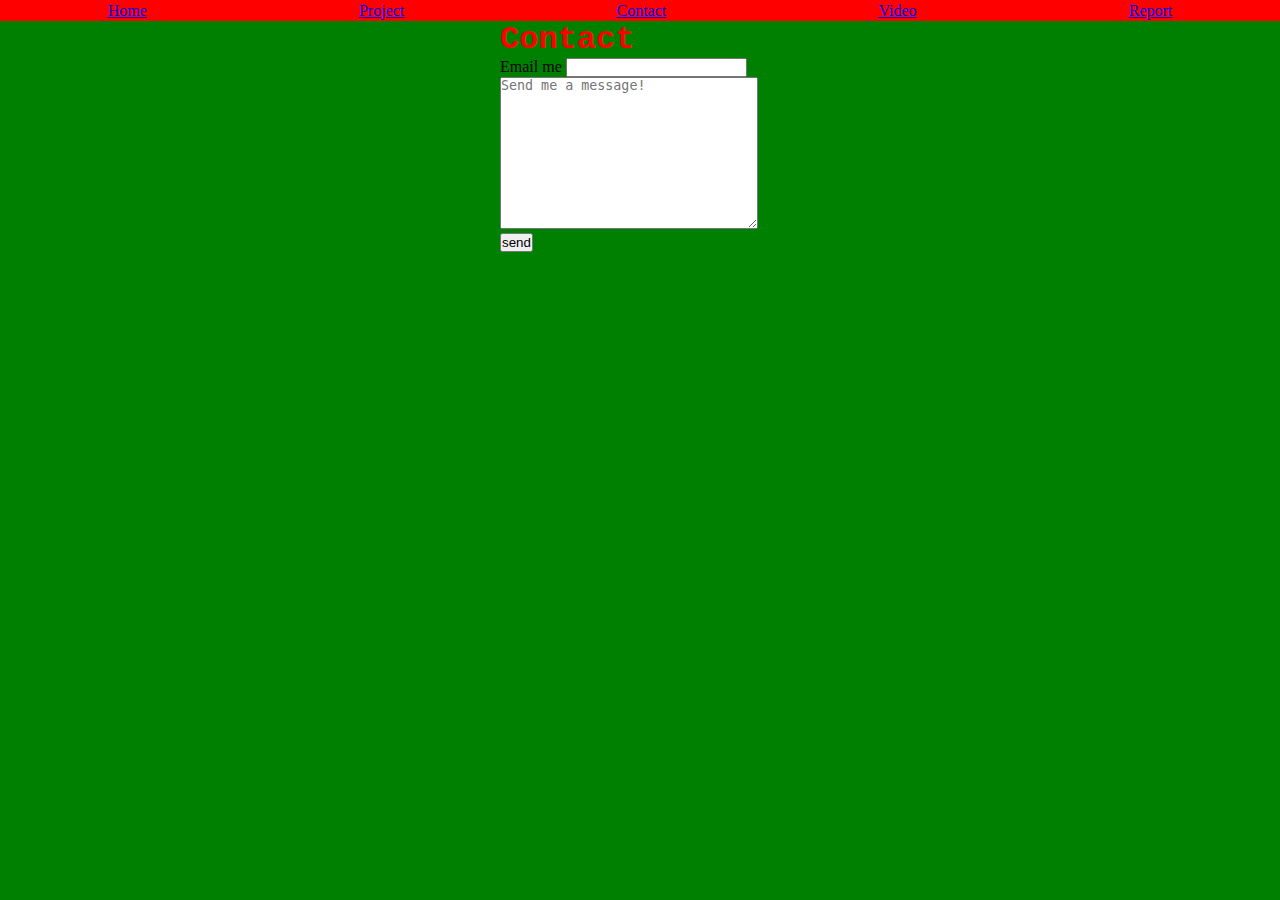
==== Contact Page/contact.html @ 71f2840b "styling my forms part 1" ====
<!DOCTYPE html>
<html lang="en">
<head>
    <meta charset="UTF-8">
    <meta name="viewport" content="width=device-width, initial-scale=1.0">
    <link rel="stylesheet" href="desktop5.css">
    <link rel="stylesheet" href="master4.css">
    <link rel="stylesheet" href="mobile3.css" media="screen and (max-width: 800px)">
    <nav>
        <ul>
            <li>
                <a href="file:///E:/UON/University/2nd%20Semester/Web%20Development/Assignment%201/Index%20Page/index.html">Home</a>
                <a href="file:///E:/UON/University/2nd%20Semester/Web%20Development/Assignment%201/Project%20Page/project.html">Project</a>
                <a href="file:///E:/UON/University/2nd%20Semester/Web%20Development/Assignment%201/Contact%20Page/contact.html">Contact</a>
                <a href="file:///E:/UON/University/2nd%20Semester/Web%20Development/Assignment%201/Video%20Page/video.html">Video</a>
                <a href="file:///E:/UON/University/2nd%20Semester/Web%20Development/Assignment%201/Report%20Page/report.html">Report</a>
            </li>
        </ul>
    </nav>
    <title>Contact</title>
</head>
<body id="clicked">
    <main>
        <a href="#clicked" class="showNav on"></a>
        <a href="#" class="showNav off"></a>
        <h1>Contact</h1>

        <form action="#" method="get">
            
            <form action="#" method="get">
                
            <label for="myInput">Email me</label>
            <input type="text" name="myInput">
            
            <textarea name="myTextArea" cols="30" rows="10" placeholder="Send me a message!"></textarea>
            <label for="myTextArea"></label>
    
            <input type="submit" value="send">
        </form>
    </main>
</body>
</html>
---- Contact Page/desktop5.css ----
* {
    margin: 0;
    padding: 0;
}

nav {
    background-color: red;
    padding: 0.1em;
}

nav ul li {
    list-style: none;
    display: flex;
    justify-content: space-around;
    text-align: center;
}
---- Contact Page/master4.css ----
body {
    background-color: green;
    display: grid;
    grid-template-columns: 50% 50%;
    grid-template-rows: auto;
    grid-template-areas:
    "nav nav"
    "main main"
}

main {
    margin-inline: 500px;
    grid-area: main;
}

nav {
    grid-area: nav;
}

header {
    font-family: 'Courier New', Courier, monospace;
    color: red;
}

h1 {
    font-family: 'Courier New', Courier, monospace;
    color: red;
}

p {
    font-family: 'Courier New', Courier, monospace;
    color: red;
}

input::placeholder {
    color: red;
}
---- Contact Page/mobile3.css ----
body {
    background-color: green;
    display: grid;
    grid-template-columns: 100%;
    grid-template-rows: auto;
    grid-template-areas:
    "nav"
    "main"
}

main {
    grid-area: main;
    margin-inline: 0px;
}

nav {
    grid-area: nav;
}

.showNav {
    height: 0.8em;
    width: 1.25em;
    display: block;
    border-top: 0.2em solid white;
    border-bottom: 0.2em solid white;
}

.showNav::before {
    content: '';
    position: absolute;
    width: 1.25em;
    margin-top: 0.3em;
    border-top: 0.2em solid #fff;
}

nav {
    display: none;
    background-color: red;
    position: fixed;
    top: 0;
    left: 50%;
    width: 50%;
    height: 100vh;
}

#clicked .on {
    display: block;
}

#clicked .off {
    display: none;
}

#clicked:target .on {
    display: none;
}

#clicked:target .off {
    display: block;
}

#clicked:target nav {
    display: block;
}
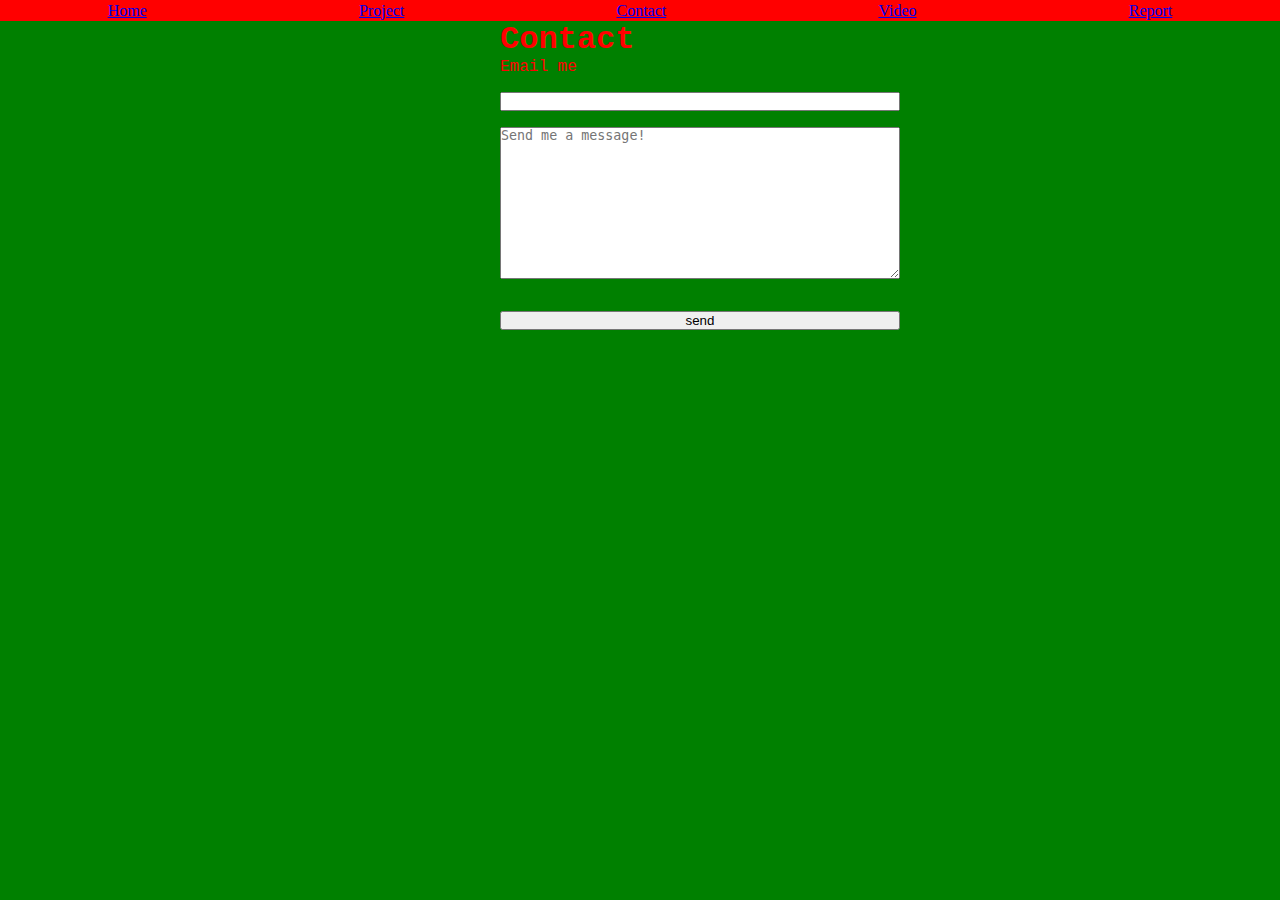
==== commit 6aea8aa9: "styling contact page part 2" ====
--- a/Contact Page/contact.html
+++ b/Contact Page/contact.html
@@ -29,7 +29,7 @@
             
             <form action="#" method="get">
                 
-            <label for="myInput">Email me</label>
+            <p>Email me</p>
             <input type="text" name="myInput">
             
             <textarea name="myTextArea" cols="30" rows="10" placeholder="Send me a message!"></textarea>
--- a/Contact Page/master4.css
+++ b/Contact Page/master4.css
@@ -4,8 +4,8 @@
     grid-template-columns: 50% 50%;
     grid-template-rows: auto;
     grid-template-areas:
-    "nav nav"
-    "main main"
+        "nav nav"
+        "main main"
 }
 
 main {
@@ -32,6 +32,14 @@
     color: red;
 }
 
-input::placeholder {
-    color: red;
+form {
+    display: grid;
+    grid-template-columns: 100%;
+    align-items: center;
+    row-gap: 1em;
+    width: 400px;
+}
+
+input [type="submit"] {
+    grid-column: 1/3;
 }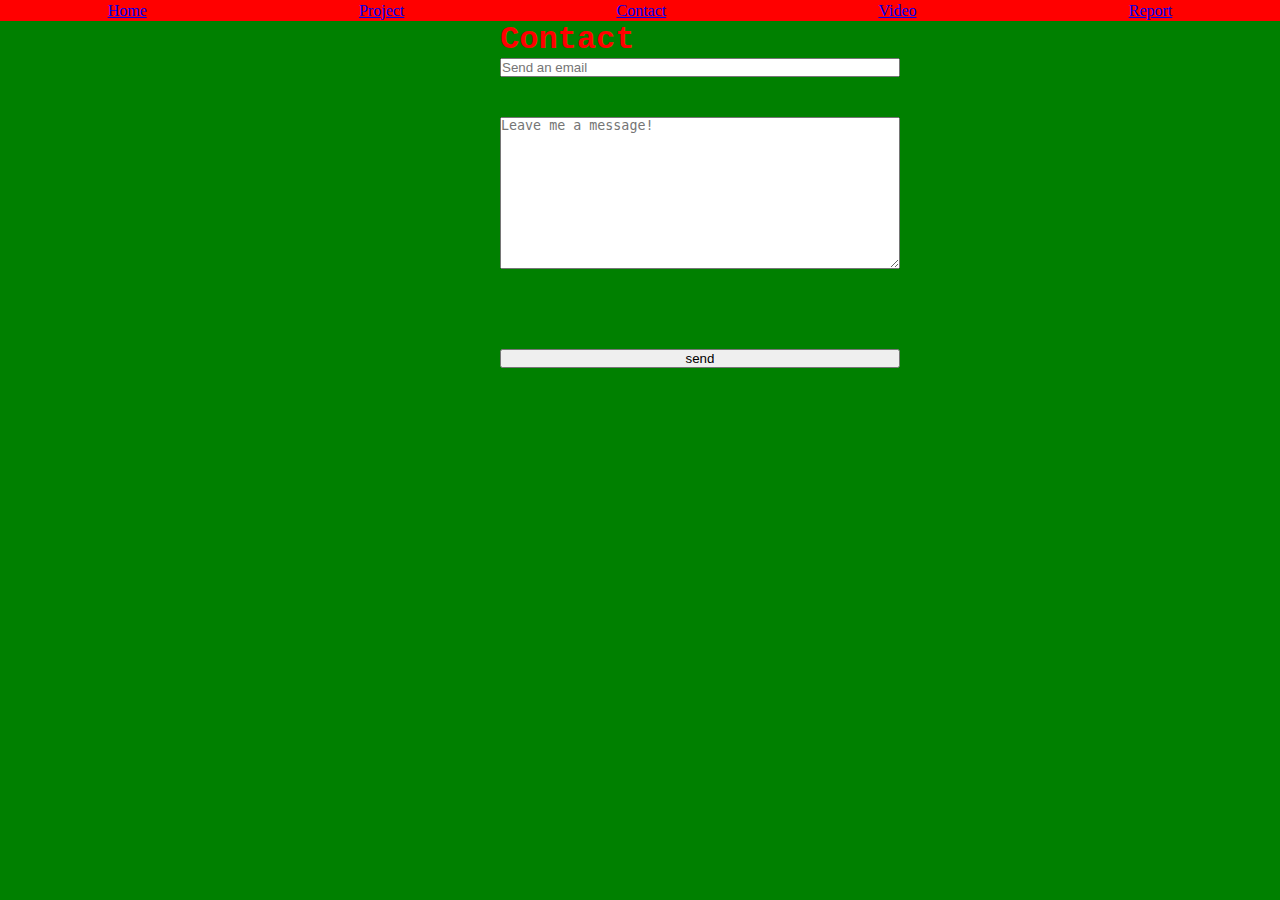
==== commit 40c0428c: "change margins on contact" ====
--- a/Contact Page/contact.html
+++ b/Contact Page/contact.html
@@ -28,11 +28,11 @@
         <form action="#" method="get">
             
             <form action="#" method="get">
-                
-            <p>Email me</p>
-            <input type="text" name="myInput">
+
+
+            <input type="text" name="myInput" placeholder="Send an email">
             
-            <textarea name="myTextArea" cols="30" rows="10" placeholder="Send me a message!"></textarea>
+            <textarea name="myTextArea" cols="30" rows="10" placeholder="Leave me a message!"></textarea>
             <label for="myTextArea"></label>
     
             <input type="submit" value="send">
--- a/Contact Page/master4.css
+++ b/Contact Page/master4.css
@@ -36,7 +36,7 @@
     display: grid;
     grid-template-columns: 100%;
     align-items: center;
-    row-gap: 1em;
+    row-gap: 2.5em;
     width: 400px;
 }
 
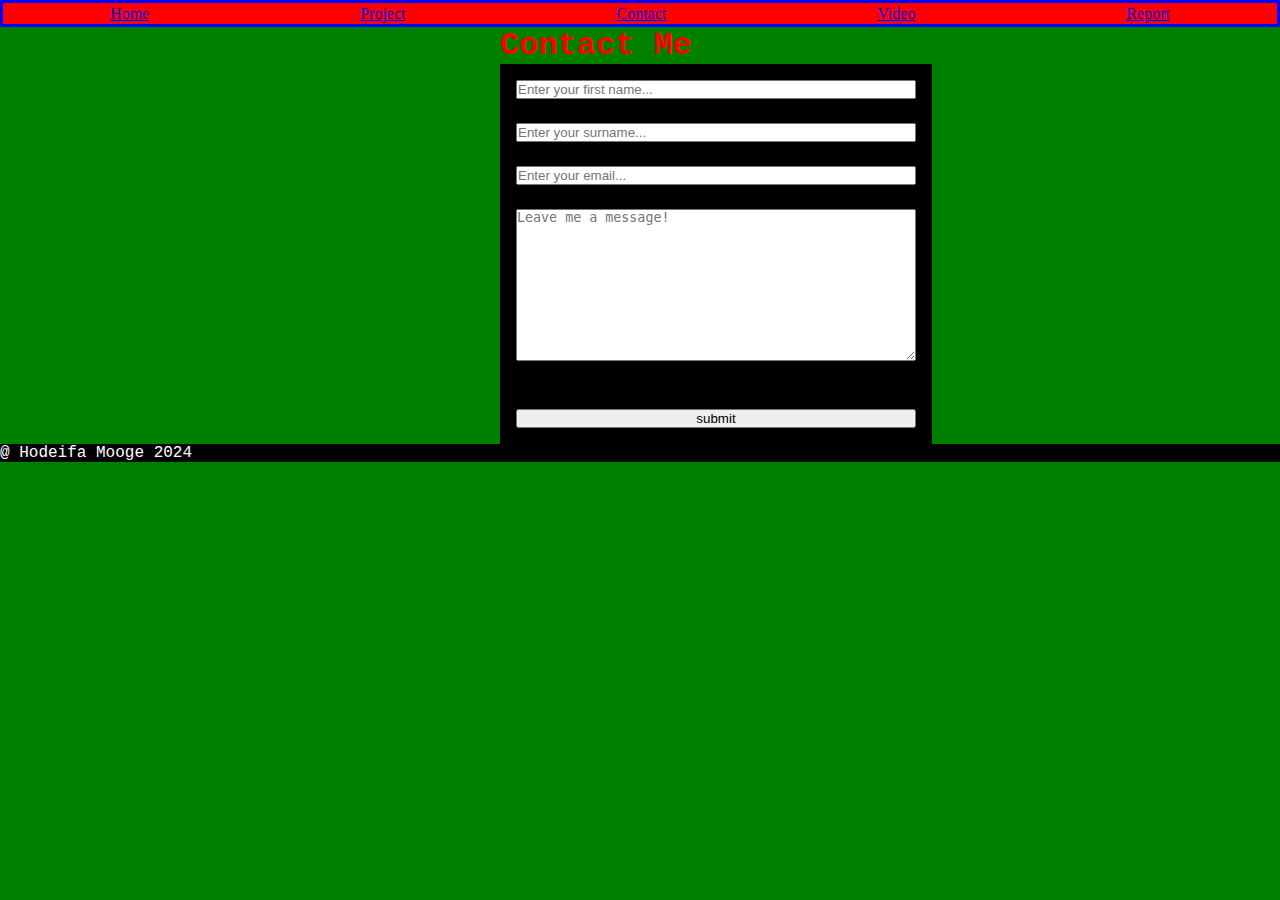
==== commit 22c1ed57: "add detail to the forms on contact page" ====
--- a/Contact Page/contact.html
+++ b/Contact Page/contact.html
@@ -23,20 +23,24 @@
     <main>
         <a href="#clicked" class="showNav on"></a>
         <a href="#" class="showNav off"></a>
-        <h1>Contact</h1>
+        <h1>Contact Me</h1>
 
         <form action="#" method="get">
             
             <form action="#" method="get">
 
+            <input type="text" name="myInput" placeholder="Enter your first name...">
 
-            <input type="text" name="myInput" placeholder="Send an email">
+            <input type="text" name="myInput" placeholder="Enter your surname...">
+                
+            <input type="text" name="myInput" placeholder="Enter your email...">
             
             <textarea name="myTextArea" cols="30" rows="10" placeholder="Leave me a message!"></textarea>
             <label for="myTextArea"></label>
-    
-            <input type="submit" value="send">
+
+            <input type="submit" value="submit">
         </form>
     </main>
+    <footer>@ Hodeifa Mooge 2024</footer>
 </body>
 </html>--- a/Contact Page/desktop5.css
+++ b/Contact Page/desktop5.css
@@ -5,6 +5,7 @@
 
 nav {
     background-color: red;
+    border: solid blue;
     padding: 0.1em;
 }
 
--- a/Contact Page/master4.css
+++ b/Contact Page/master4.css
@@ -6,6 +6,7 @@
     grid-template-areas:
         "nav nav"
         "main main"
+        "footer footer"
 }
 
 main {
@@ -15,6 +16,14 @@
 
 nav {
     grid-area: nav;
+}
+
+footer {
+    font-family: 'Courier New', Courier, monospace;
+    background-color: black;
+    color: white;
+    display: block;
+    grid-area: footer;
 }
 
 header {
@@ -36,8 +45,10 @@
     display: grid;
     grid-template-columns: 100%;
     align-items: center;
-    row-gap: 2.5em;
+    row-gap: 1.5em;
     width: 400px;
+    background-color: black;
+    padding: 1em;
 }
 
 input [type="submit"] {
--- a/Contact Page/mobile3.css
+++ b/Contact Page/mobile3.css
@@ -4,8 +4,9 @@
     grid-template-columns: 100%;
     grid-template-rows: auto;
     grid-template-areas:
-    "nav"
-    "main"
+        "nav"
+        "main"
+        "footer"
 }
 
 main {
@@ -15,6 +16,13 @@
 
 nav {
     grid-area: nav;
+}
+
+footer {
+    font-family: 'Courier New', Courier, monospace;
+    background-color: black;
+    color: white;
+    display: block;
 }
 
 .showNav {
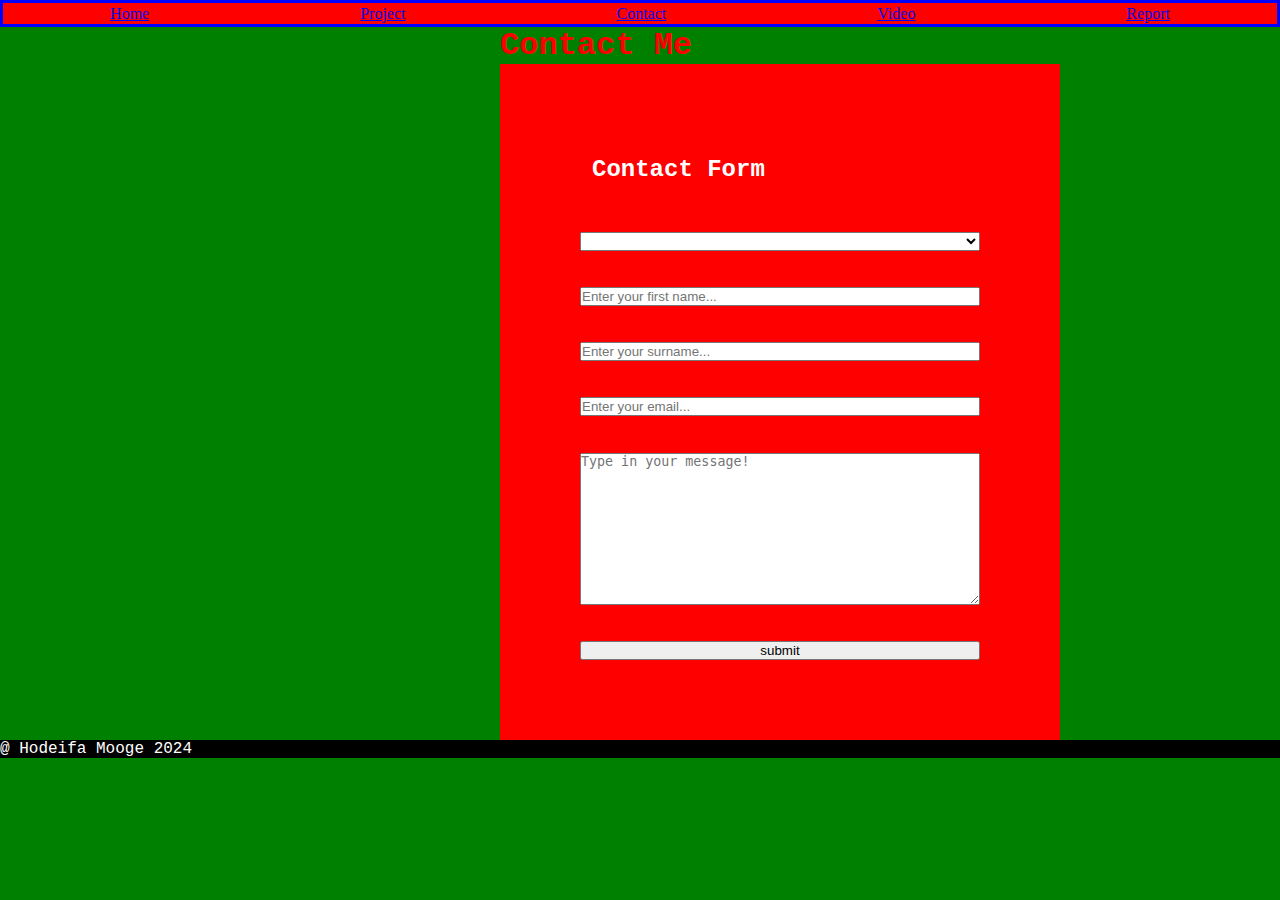
==== commit ea5ddcf2: "finalizing contact form" ====
--- a/Contact Page/contact.html
+++ b/Contact Page/contact.html
@@ -28,6 +28,10 @@
         <form action="#" method="get">
             
             <form action="#" method="get">
+                <h2>Contact Form</h2>
+            <select name="Title" name="Title">
+                
+            </select>
 
             <input type="text" name="myInput" placeholder="Enter your first name...">
 
@@ -35,8 +39,7 @@
                 
             <input type="text" name="myInput" placeholder="Enter your email...">
             
-            <textarea name="myTextArea" cols="30" rows="10" placeholder="Leave me a message!"></textarea>
-            <label for="myTextArea"></label>
+            <textarea name="myTextArea" cols="30" rows="10" placeholder="Type in your message!"></textarea>
 
             <input type="submit" value="submit">
         </form>
--- a/Contact Page/master4.css
+++ b/Contact Page/master4.css
@@ -36,6 +36,12 @@
     color: red;
 }
 
+h2 {
+    font-family: 'Courier New', Courier, monospace;
+    color: white;
+    margin: 0.5em;
+}
+
 p {
     font-family: 'Courier New', Courier, monospace;
     color: red;
@@ -45,12 +51,12 @@
     display: grid;
     grid-template-columns: 100%;
     align-items: center;
-    row-gap: 1.5em;
+    row-gap: 2.27em;
     width: 400px;
-    background-color: black;
-    padding: 1em;
+    background-color: red;
+    padding: 5em;
 }
 
 input [type="submit"] {
-    grid-column: 1/3;
+    grid-column: 1;
 }--- a/Contact Page/mobile3.css
+++ b/Contact Page/mobile3.css
@@ -23,6 +23,16 @@
     background-color: black;
     color: white;
     display: block;
+}
+
+form {
+    display: grid;
+    grid-template-columns: 100%;
+    align-items: center;
+    row-gap: 1em;
+    width: 400px;
+    background-color: red;
+    padding: 1em;
 }
 
 .showNav {
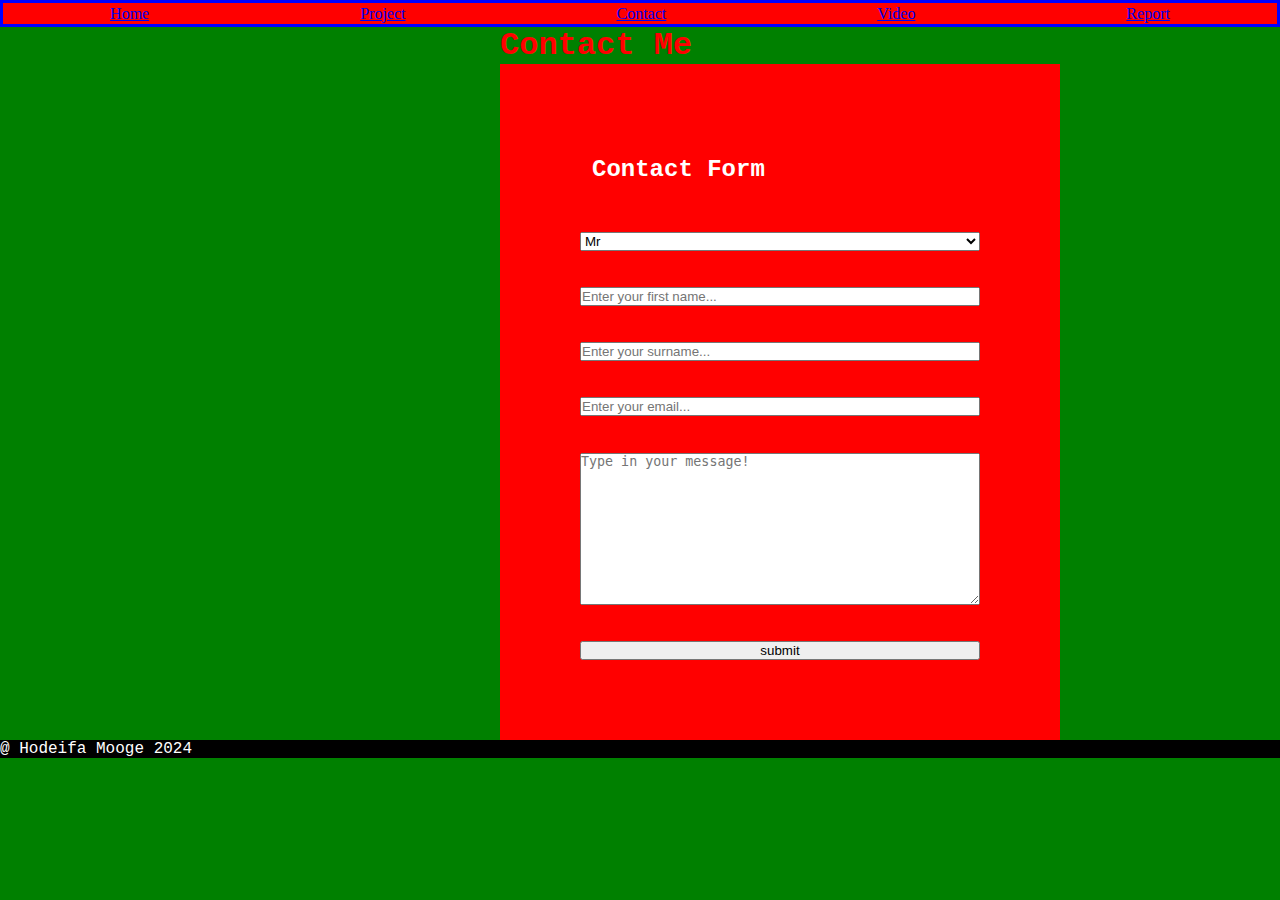
==== commit c78d9ca5: "format contact page" ====
--- a/Contact Page/contact.html
+++ b/Contact Page/contact.html
@@ -1,49 +1,60 @@
 <!DOCTYPE html>
 <html lang="en">
+
 <head>
     <meta charset="UTF-8">
     <meta name="viewport" content="width=device-width, initial-scale=1.0">
     <link rel="stylesheet" href="desktop5.css">
     <link rel="stylesheet" href="master4.css">
     <link rel="stylesheet" href="mobile3.css" media="screen and (max-width: 800px)">
+    <title>Contact</title>
+</head>
+
+<body id="clicked">
     <nav>
         <ul>
             <li>
-                <a href="file:///E:/UON/University/2nd%20Semester/Web%20Development/Assignment%201/Index%20Page/index.html">Home</a>
-                <a href="file:///E:/UON/University/2nd%20Semester/Web%20Development/Assignment%201/Project%20Page/project.html">Project</a>
-                <a href="file:///E:/UON/University/2nd%20Semester/Web%20Development/Assignment%201/Contact%20Page/contact.html">Contact</a>
-                <a href="file:///E:/UON/University/2nd%20Semester/Web%20Development/Assignment%201/Video%20Page/video.html">Video</a>
-                <a href="file:///E:/UON/University/2nd%20Semester/Web%20Development/Assignment%201/Report%20Page/report.html">Report</a>
+                <a
+                    href="file:///E:/UON/University/2nd%20Semester/Web%20Development/Assignment%201/Index%20Page/index.html">Home</a>
+                <a
+                    href="file:///E:/UON/University/2nd%20Semester/Web%20Development/Assignment%201/Project%20Page/project.html">Project</a>
+                <a
+                    href="file:///E:/UON/University/2nd%20Semester/Web%20Development/Assignment%201/Contact%20Page/contact.html">Contact</a>
+                <a
+                    href="file:///E:/UON/University/2nd%20Semester/Web%20Development/Assignment%201/Video%20Page/video.html">Video</a>
+                <a
+                    href="file:///E:/UON/University/2nd%20Semester/Web%20Development/Assignment%201/Report%20Page/report.html">Report</a>
             </li>
         </ul>
     </nav>
-    <title>Contact</title>
-</head>
-<body id="clicked">
     <main>
         <a href="#clicked" class="showNav on"></a>
         <a href="#" class="showNav off"></a>
         <h1>Contact Me</h1>
 
         <form action="#" method="get">
-            
-            <form action="#" method="get">
+
+
                 <h2>Contact Form</h2>
-            <select name="Title" name="Title">
-                
-            </select>
+                <select name="Title">
+                    <option value="Mr">Mr</option>
+                    <option value="Mrs">Mrs</option>
+                    <option value="Ms">Ms</option>
+                    <option value="Dr">Dr</option>
+                </select>
 
-            <input type="text" name="myInput" placeholder="Enter your first name...">
+                <input type="text" name="myInput" placeholder="Enter your first name...">
 
-            <input type="text" name="myInput" placeholder="Enter your surname...">
-                
-            <input type="text" name="myInput" placeholder="Enter your email...">
-            
-            <textarea name="myTextArea" cols="30" rows="10" placeholder="Type in your message!"></textarea>
+                <input type="text" name="myInput" placeholder="Enter your surname...">
 
-            <input type="submit" value="submit">
-        </form>
+                <input type="text" name="myInput" placeholder="Enter your email...">
+
+                <textarea name="myTextArea" cols="30" rows="10" placeholder="Type in your message!"></textarea>
+
+                <input type="submit" value="submit">
+            </form>
     </main>
     <footer>@ Hodeifa Mooge 2024</footer>
 </body>
+
 </html>--- a/Contact Page/mobile3.css
+++ b/Contact Page/mobile3.css
@@ -18,6 +18,10 @@
     grid-area: nav;
 }
 
+nav ul li {
+    display: block;
+}
+
 footer {
     font-family: 'Courier New', Courier, monospace;
     background-color: black;
@@ -32,7 +36,7 @@
     row-gap: 1em;
     width: 400px;
     background-color: red;
-    padding: 1em;
+    padding: 0.5em;
 }
 
 .showNav {
